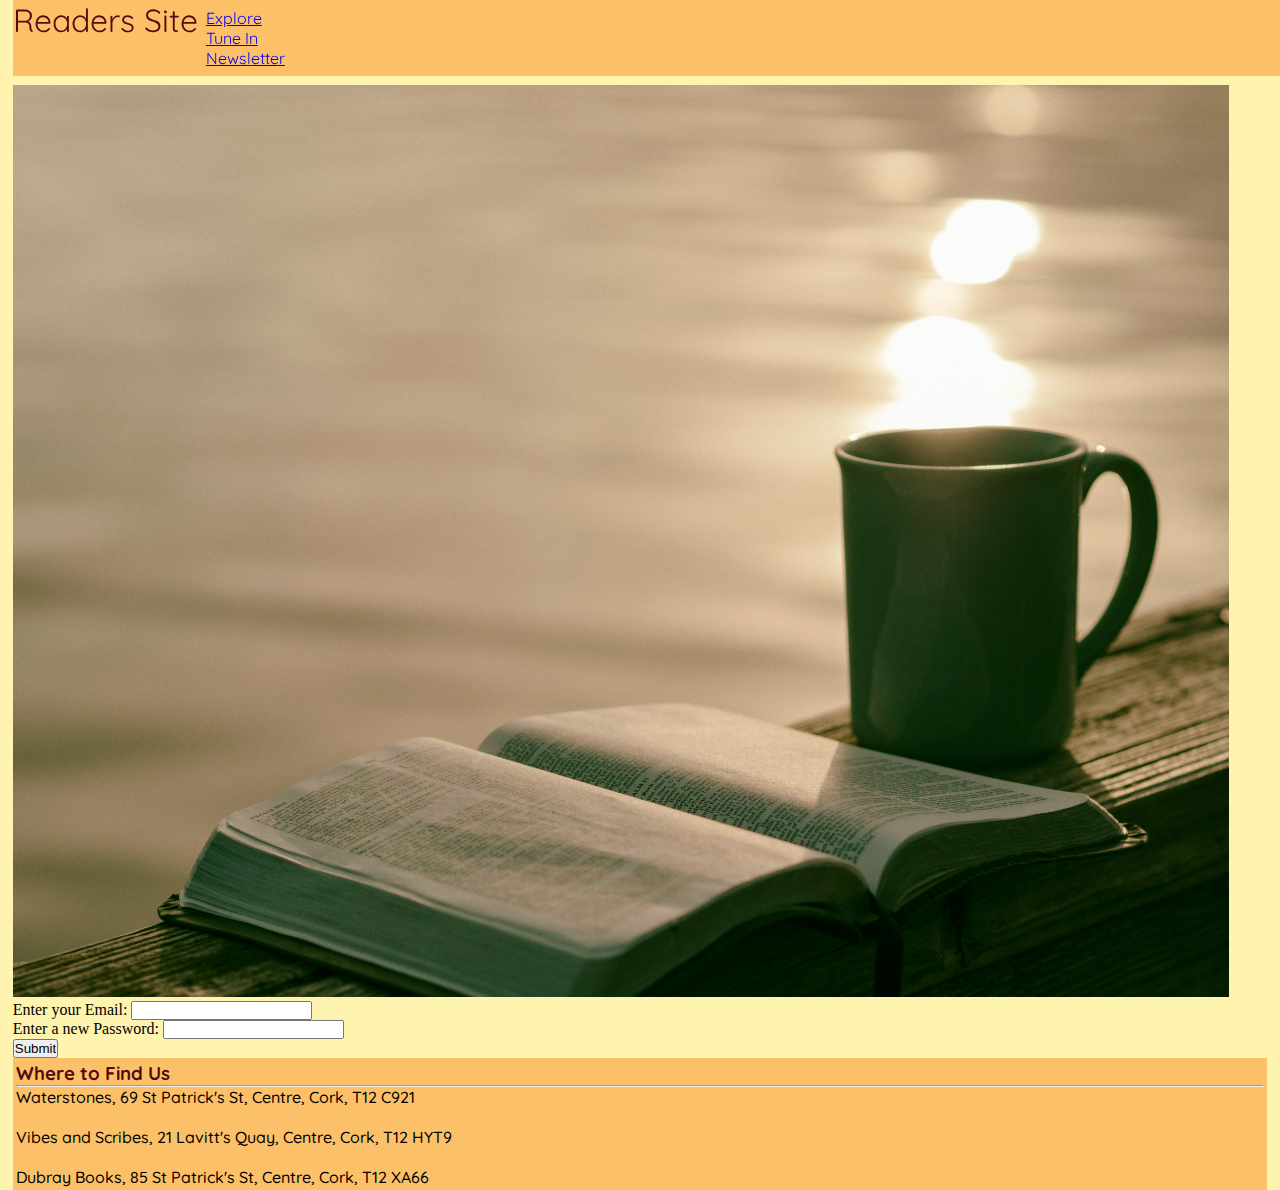
==== newsletter.html @ e572a9d1 "Update text and position of input fields in form" ====
<!DOCTYPE html>
<html lang="en">

<head>
    <meta charset="UTF-8">
    <meta name="viewport" content="width=device-width, initial-scale=1.0">
    <meta name="description" content="Readers site. Page for readers to locate book shops, Cork city">
    <meta name="keywords" content="readers, reading, local book shops, books, Cork city, Cork">
    <link rel="stylesheet" href="assets/css/style.css">
    <title>Readers site</title>
    <link rel="icon" type="image/png" sizes="192x192" href="assets/favicon_ioBooks/android-chrome-192x192.png">
    <link rel="icon" type="image/png" sizes="512x512" href="assets/favicon_ioBooks/android-chrome-512x512.png">
    <link rel="icon" type="image/png" sizes="16x16" href="assets/favicon_ioBooks/favicon-16x16.png">
    <link rel="icon" type="image/png" sizes="32x32" href="assets/favicon_ioBooks/favicon-32x32.png">
    <link rel="apple-touch-icon" href="assets/favicon_ioBooks/android-chrome-192x192.png">
</head>

<body>
    <header>
        <!-- Site name and navigation bar for users -->
        <h1>Readers Site</h1>
        <nav>
            <a href="index.html">Explore</a>
            <a href="tunein.html">Tune In</a>
            <a href="newsletter.html" class="active">Newsletter</a>
        </nav>
    </header>
    <main>
        <img class="signing-up" width="500" src="assets/images/aaron-burden-4eWwSxaDhe4-unsplash.jpg" alt="Open book and cup on a sunny ledge by the water">
        <!-- Form for users to sign up to a bookshop newsletter -->
        <form method="POST" action="https://formdump.codeinstitute.net">
            <label for="email">Enter your Email:</label>
            <input id="email" type="email">
            <br>
            <label for="password">Enter a new Password:</label>
            <input id="password" type="password">
            <br>
            <input type="submit">

        </form>
    </main>

    <footer>
        <ul>
            <li>
                <!-- Addresses for the three main bookshops mentioned -->
                <h3>Where to Find Us</h3>
                <hr>
                <p>Waterstones, 69 St Patrick's St, Centre, Cork, T12 C921</p><br>
                <p>Vibes and Scribes, 21 Lavitt's Quay, Centre, Cork, T12 HYT9</p><br>
                <p>Dubray Books, 85 St Patrick's St, Centre, Cork, T12 XA66</p>
            </li>
        </ul>
    </footer>
</body>

</html>
---- assets/css/style.css ----
@import url('https://fonts.googleapis.com/css2?family=Lato:wght@300;400&family=Quicksand&display=swap');

/*Override default browser styles*/
* {
    padding: 0;
    margin: 0;
    box-sizing: border-box;
}

/*Site name styles*/
h1 {
    color: #540b0e;
    font-family: 'Quicksand', sans-serif;
    font-weight: 400;
}

/*Styles for tagline on landing page*/
#tagline {
    font-family: Verdana, sans-serif;
    font-style: italic;
    font-size: 1.5rem; 
    color: black;
    display: block;
}

/*Bookshop name styles*/
h2 {
    color: #9e2a2b;
}

/*Main body styles*/
body {
    background-color: #fff3b0;
    position: relative;
    min-height: 100vh;
    display: flex;
    flex-direction: column;
    margin: 1% 1.5%;
}

/*Styling for main element*/
main {
    flex: 1 0 auto;
    margin-top: 85px;
}

/*Styling for the navigation bar*/
nav {
    padding: 8px;
    font-family: 'Quicksand', sans-serif;
    display: flex;
    flex-direction: column;
}

/*Styling for each paragraph about bookshops*/
.readers {
    color: black;
    font-family: 'Quicksand', sans-serif;
    font-weight: 500;
}

/*Styles for header and footer*/
header, footer {
    background-color: #fcc168;
    width: 100%;
    
}

/*More styles for header*/
header {
    position: fixed;
    display: flex;
    padding: 0;
    box-sizing: border-box;
}

/*More styles for footer*/
footer {
    width: 100%;
    height: auto;
}

/*Styles for footer list items*/
footer li {
    list-style-type: none;
    font-family: 'Quicksand', sans-serif;
    font-weight: 500;
}

h3 {
    color: #540b0e;
    }

.signing-up {
    width: 100%;
}

/*Styles for tablet screens and larger*/
@media screen and (min-width: 768px) {
    body {
        margin-top: 5px;
        margin-bottom: 5px;
        width: 95vw;
        align-self: center;
        margin-left: 5px;
    }

    footer {
        width: 95vw;
    }

    .signing-up {
        width: 95vw;
    }
}

/*Styles for laptop screens and larger*/
@media screen and (min-width: 992px) {
    body {
        margin-top: 0;
        margin-bottom: 0;
        width: 98vw;
        align-self: center;
        margin-left: 1%;
    }

    footer {
        width: 98vw;
        align-self: center;
        padding: 3px 3px;
    }

    .signing-up {
        width: 95vw;
    }
}
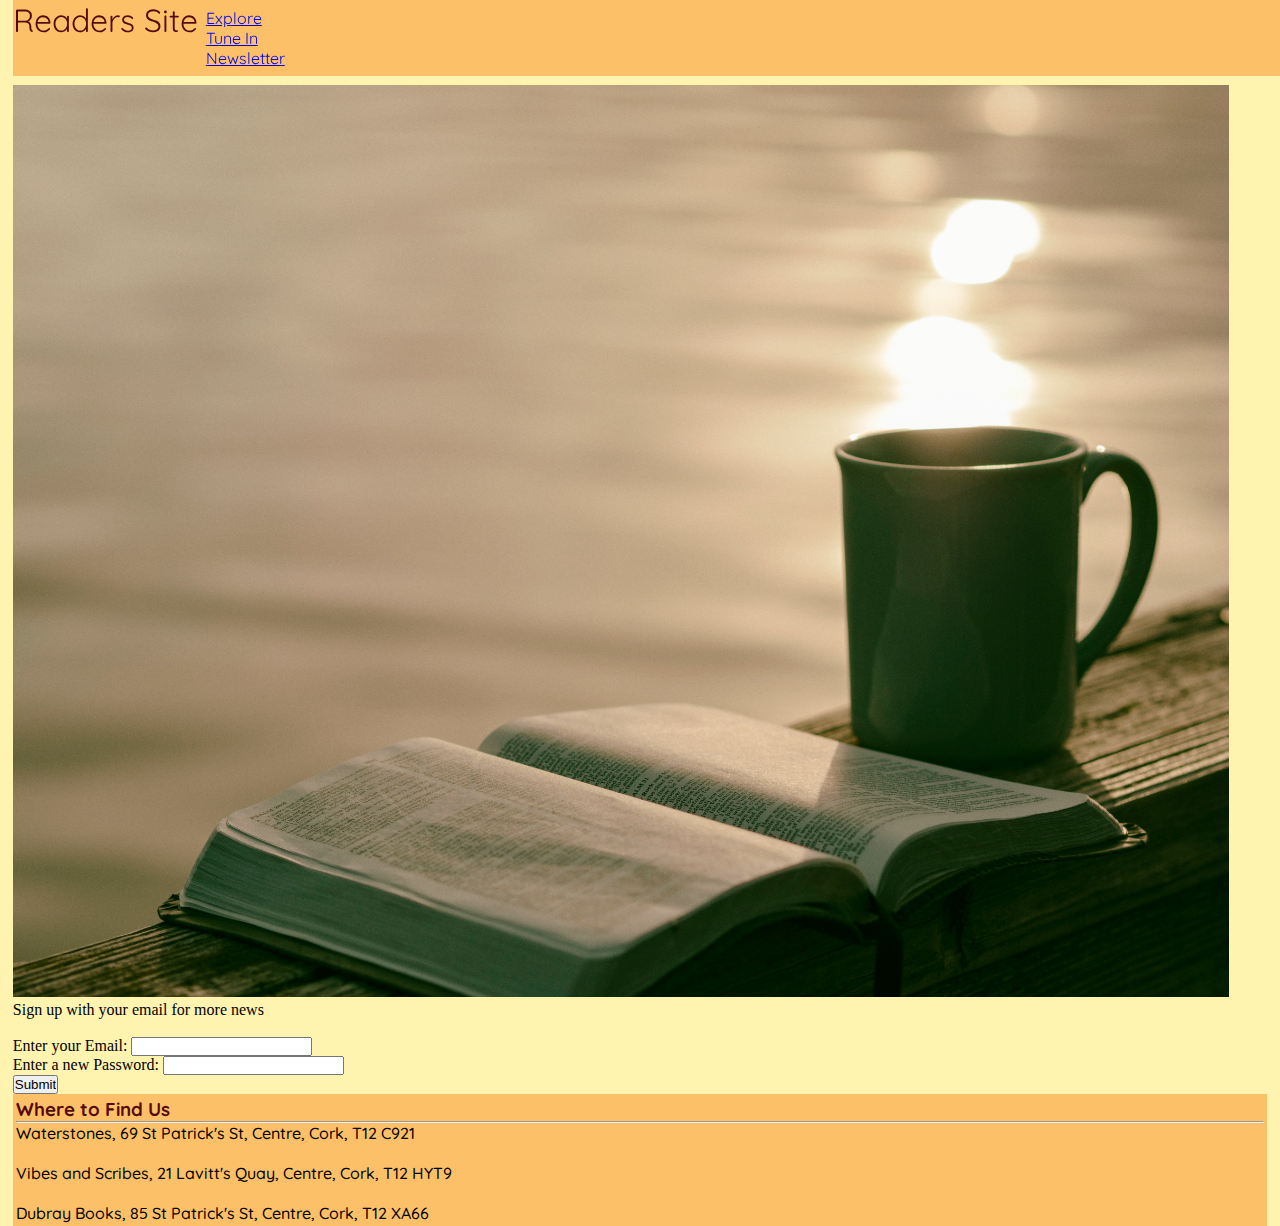
==== commit cad8f78b: "Add text above form instructing user to sign up" ====
--- a/newsletter.html
+++ b/newsletter.html
@@ -28,6 +28,9 @@
     <main>
         <img class="signing-up" width="500" src="assets/images/aaron-burden-4eWwSxaDhe4-unsplash.jpg" alt="Open book and cup on a sunny ledge by the water">
         <!-- Form for users to sign up to a bookshop newsletter -->
+
+        <p>Sign up with your email for more news</p>
+        <br>
         <form method="POST" action="https://formdump.codeinstitute.net">
             <label for="email">Enter your Email:</label>
             <input id="email" type="email">
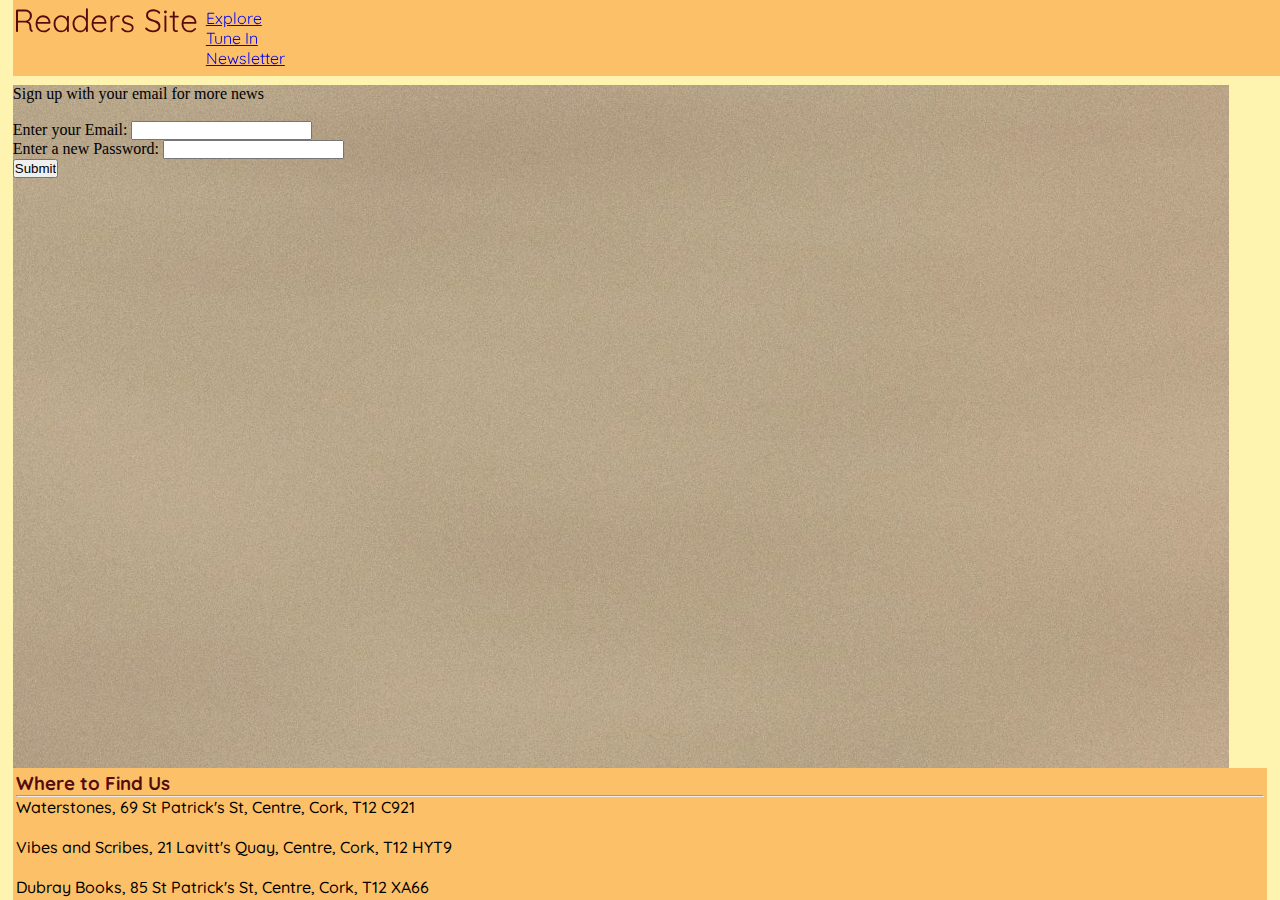
==== commit 19a517f6: "Make image a background image on form" ====
--- a/newsletter.html
+++ b/newsletter.html
@@ -25,8 +25,8 @@
             <a href="newsletter.html" class="active">Newsletter</a>
         </nav>
     </header>
-    <main>
-        <img class="signing-up" width="500" src="assets/images/aaron-burden-4eWwSxaDhe4-unsplash.jpg" alt="Open book and cup on a sunny ledge by the water">
+    <main class="signing-up">
+        
         <!-- Form for users to sign up to a bookshop newsletter -->
 
         <p>Sign up with your email for more news</p>
--- a/assets/css/style.css
+++ b/assets/css/style.css
@@ -92,7 +92,8 @@
     }
 
 .signing-up {
-    width: 100%;
+    background-image: url(/assets/images/aaron-burden-4eWwSxaDhe4-unsplash.jpg);
+
 }
 
 /*Styles for tablet screens and larger*/
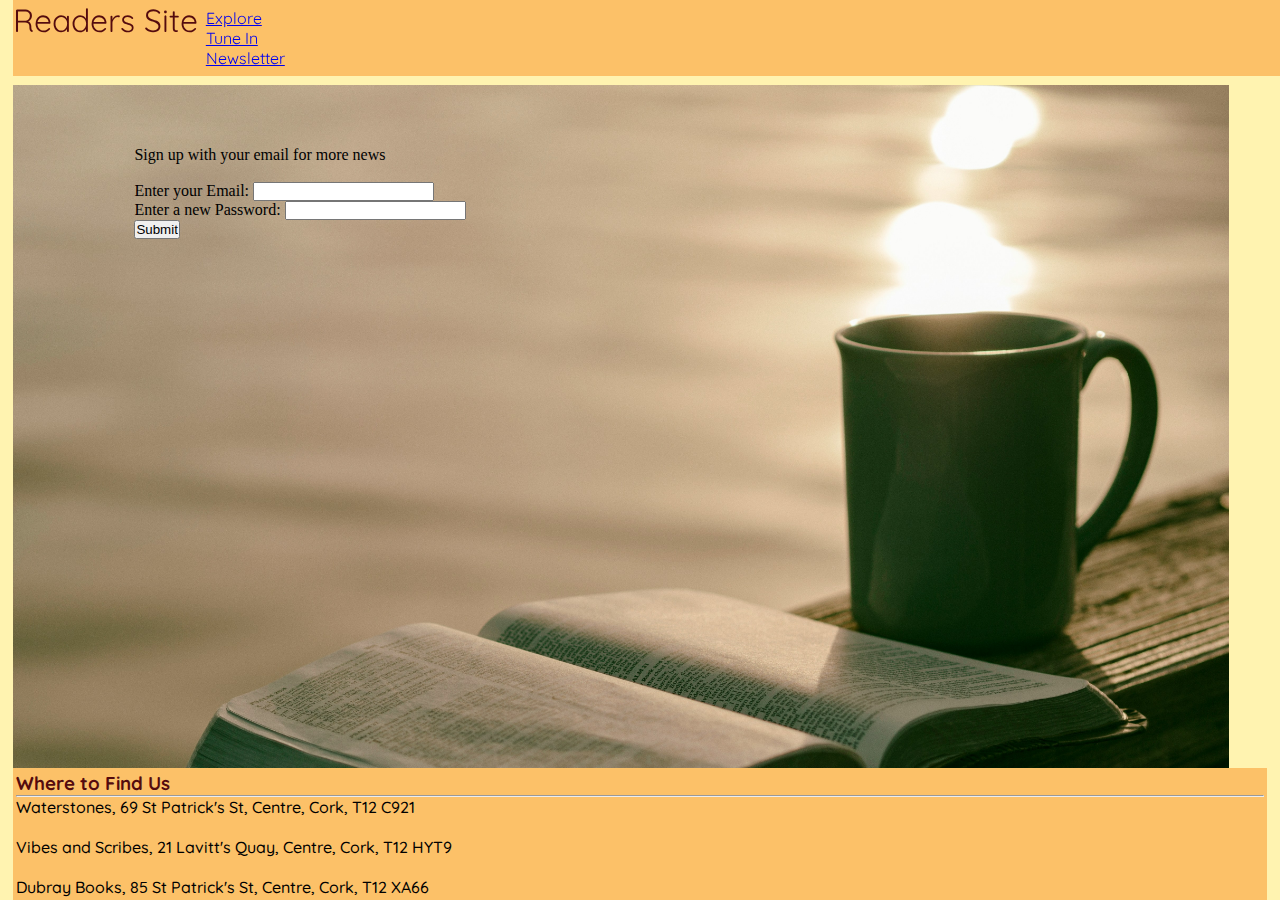
==== commit bb96f07f: "Add margins to form fields,improve positioning" ====
--- a/newsletter.html
+++ b/newsletter.html
@@ -26,21 +26,21 @@
         </nav>
     </header>
     <main class="signing-up">
-        
+
         <!-- Form for users to sign up to a bookshop newsletter -->
-
-        <p>Sign up with your email for more news</p>
-        <br>
-        <form method="POST" action="https://formdump.codeinstitute.net">
-            <label for="email">Enter your Email:</label>
-            <input id="email" type="email">
+        <div class="form-fields">
+            <p>Sign up with your email for more news</p>
             <br>
-            <label for="password">Enter a new Password:</label>
-            <input id="password" type="password">
-            <br>
-            <input type="submit">
-
-        </form>
+            <form method="POST" action="https://formdump.codeinstitute.net">
+                <label for="email">Enter your Email:</label>
+                <input id="email" type="email">
+                <br>
+                <label for="password">Enter a new Password:</label>
+                <input id="password" type="password">
+                <br>
+                <input type="submit">
+            </form>
+        </div>
     </main>
 
     <footer>
--- a/assets/css/style.css
+++ b/assets/css/style.css
@@ -93,7 +93,14 @@
 
 .signing-up {
     background-image: url(/assets/images/aaron-burden-4eWwSxaDhe4-unsplash.jpg);
+    background-repeat: no-repeat;
+    background-position: center;
+    background-size: cover;
+}
 
+.form-fields {
+    margin-left: 10%;
+    margin-top: 5%;
 }
 
 /*Styles for tablet screens and larger*/
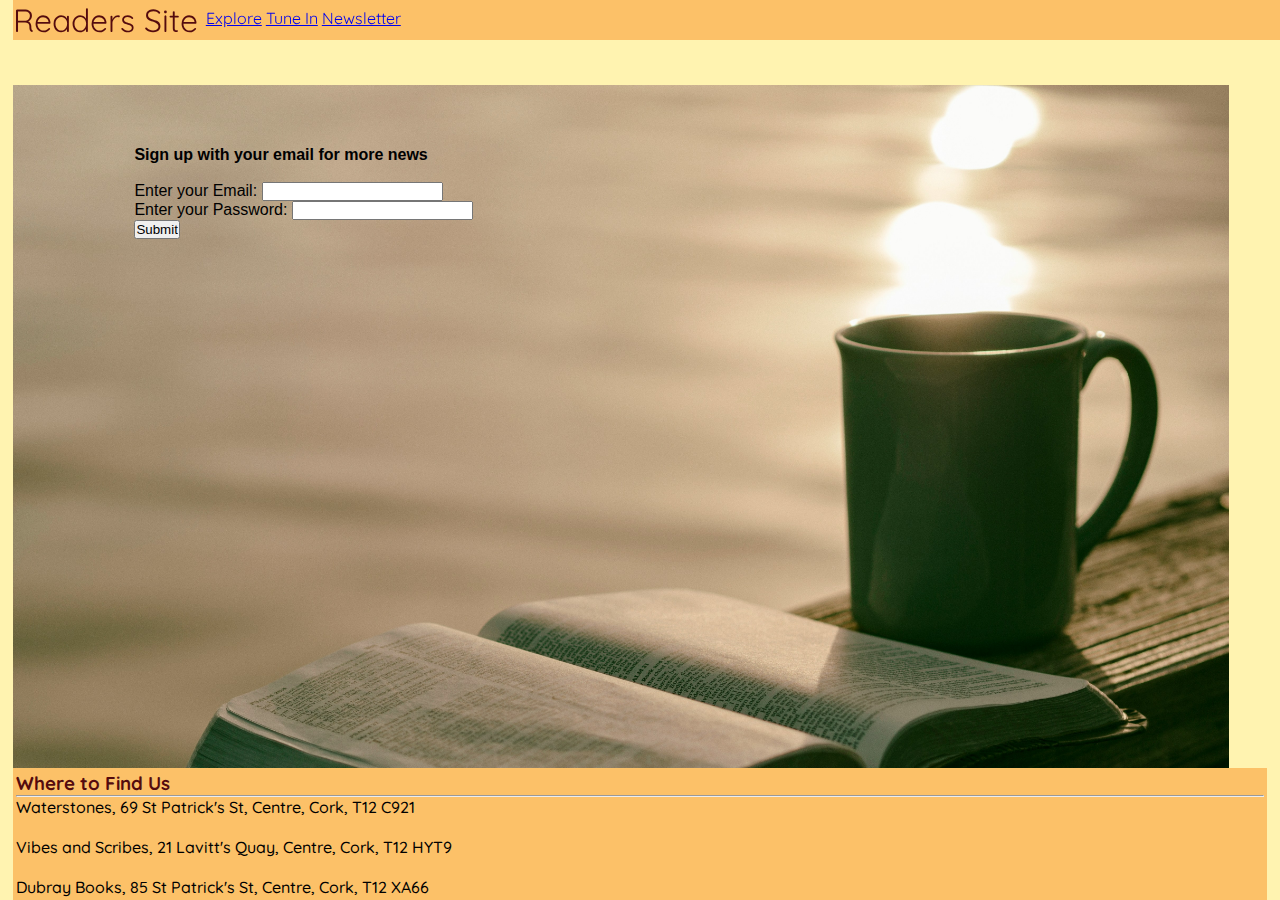
==== commit e9576b0c: "Style form fields text,update password label" ====
--- a/newsletter.html
+++ b/newsletter.html
@@ -33,10 +33,10 @@
             <br>
             <form method="POST" action="https://formdump.codeinstitute.net">
                 <label for="email">Enter your Email:</label>
-                <input id="email" type="email">
+                <input id="email" type="email" autocomplete="email" required>
                 <br>
-                <label for="password">Enter a new Password:</label>
-                <input id="password" type="password">
+                <label for="password">Enter your Password:</label>
+                <input id="password" type="password" required>
                 <br>
                 <input type="submit">
             </form>
--- a/assets/css/style.css
+++ b/assets/css/style.css
@@ -91,16 +91,23 @@
     color: #540b0e;
     }
 
+/*Styles for the background image on Newsletter page*/
 .signing-up {
-    background-image: url(/assets/images/aaron-burden-4eWwSxaDhe4-unsplash.jpg);
+    background-image: url(../images/aaron-burden-4eWwSxaDhe4-unsplash.jpg);
     background-repeat: no-repeat;
     background-position: center;
     background-size: cover;
 }
 
+/*Styles for the form*/
 .form-fields {
     margin-left: 10%;
     margin-top: 5%;
+    font-family: Verdana, Tahoma, sans-serif;
+}
+
+.form-fields p {
+    font-weight: bolder;
 }
 
 /*Styles for tablet screens and larger*/
@@ -111,6 +118,11 @@
         width: 95vw;
         align-self: center;
         margin-left: 5px;
+    }
+
+    nav {
+        display: inline;
+        justify-content: space-between;
     }
 
     footer {
@@ -124,6 +136,8 @@
 
 /*Styles for laptop screens and larger*/
 @media screen and (min-width: 992px) {
+
+    /*Styles for body on laptop screens and larger*/
     body {
         margin-top: 0;
         margin-bottom: 0;
@@ -132,12 +146,20 @@
         margin-left: 1%;
     }
 
+    /*Styles for nav bar on laptop screens and larger*/
+    nav {
+        display: inline;
+        justify-content: space-between;
+    }
+
+    /*Styles for footer on laptop screens and larger*/
     footer {
         width: 98vw;
         align-self: center;
         padding: 3px 3px;
     }
 
+    /*Styles for background image on Newsletter page on laptop screens and larger*/   
     .signing-up {
         width: 95vw;
     }
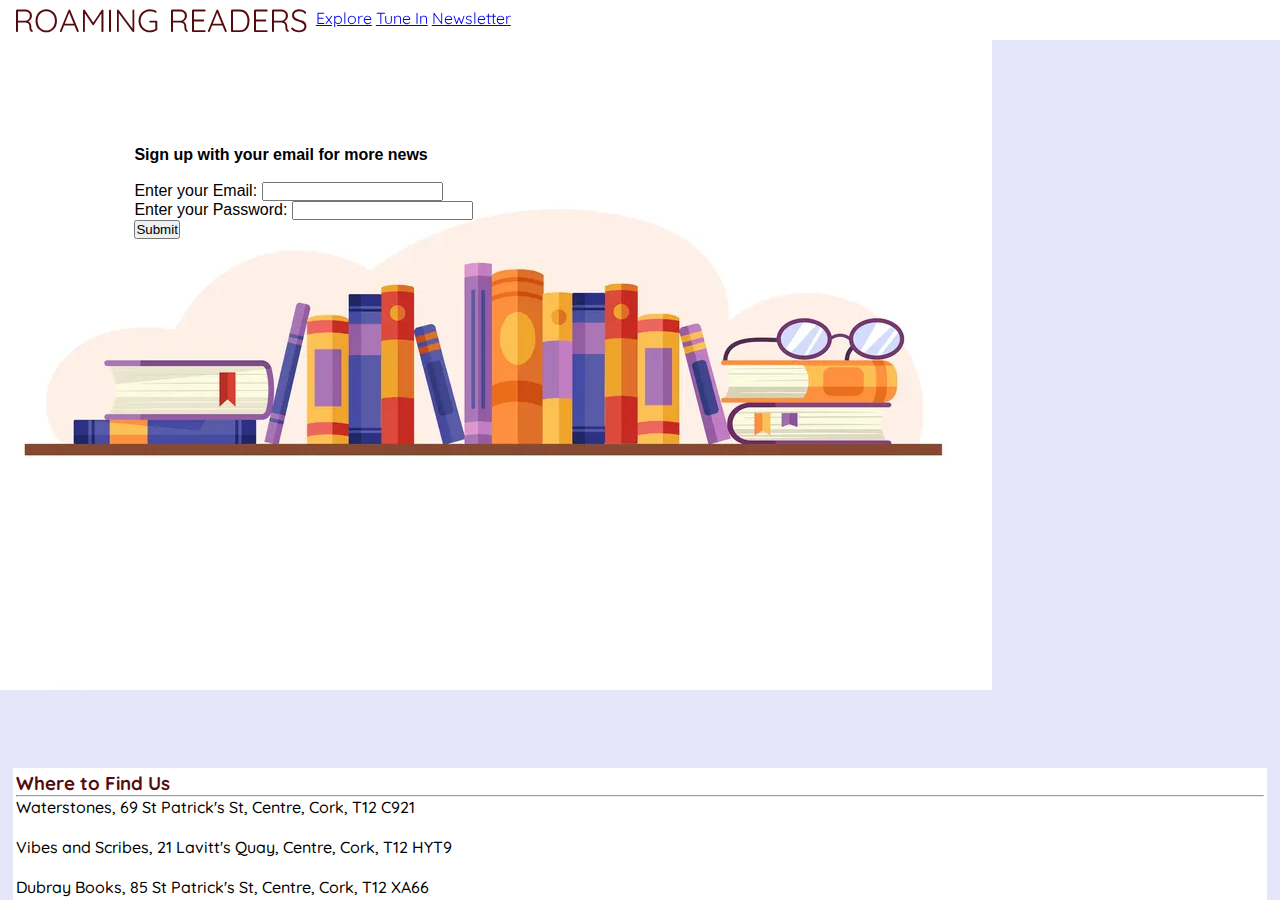
==== commit 66b78b2c: "Update background color,image, and nav colours" ====
--- a/newsletter.html
+++ b/newsletter.html
@@ -18,7 +18,8 @@
 <body>
     <header>
         <!-- Site name and navigation bar for users -->
-        <h1>Readers Site</h1>
+        <h1>ROAMING READERS</h1>
+
         <nav>
             <a href="index.html">Explore</a>
             <a href="tunein.html">Tune In</a>
--- a/assets/css/style.css
+++ b/assets/css/style.css
@@ -17,20 +17,21 @@
 /*Styles for tagline on landing page*/
 #tagline {
     font-family: Verdana, sans-serif;
-    font-style: italic;
+    font-style: normal;
     font-size: 1.5rem; 
     color: black;
     display: block;
+    background-color: peachpuff;
 }
 
 /*Bookshop name styles*/
 h2 {
-    color: #9e2a2b;
+    color: #3d1616;
 }
 
 /*Main body styles*/
 body {
-    background-color: #fff3b0;
+    background-color: white;
     position: relative;
     min-height: 100vh;
     display: flex;
@@ -52,16 +53,32 @@
     flex-direction: column;
 }
 
+nav a:active {
+    color: black;
+}
+
+nav a:hover {
+    color: orange;
+}
+
 /*Styling for each paragraph about bookshops*/
 .readers {
+    display: inline-block;
+    width: 30%;
+    height: 40%;
     color: black;
     font-family: 'Quicksand', sans-serif;
     font-weight: 500;
 }
 
+.unique {
+    font-weight: 600;
+    color: purple;
+}
+
 /*Styles for header and footer*/
 header, footer {
-    background-color: #fcc168;
+    background-color: white;
     width: 100%;
     
 }
@@ -92,12 +109,12 @@
     }
 
 /*Styles for the background image on Newsletter page*/
-.signing-up {
-    background-image: url(../images/aaron-burden-4eWwSxaDhe4-unsplash.jpg);
-    background-repeat: no-repeat;
+/* .signing-up { */
+    /* background-image: url(../images/book-shelf-concept-vector-45081013.webp); */
+    /* background-repeat: no-repeat;
     background-position: center;
-    background-size: cover;
-}
+    background-size: cover; */
+/* } */
 
 /*Styles for the form*/
 .form-fields {
@@ -144,6 +161,9 @@
         width: 98vw;
         align-self: center;
         margin-left: 1%;
+        background-image: url(../images/bookshelf-image.png);
+        background-repeat: no-repeat;
+        background-color: lavender;
     }
 
     /*Styles for nav bar on laptop screens and larger*/
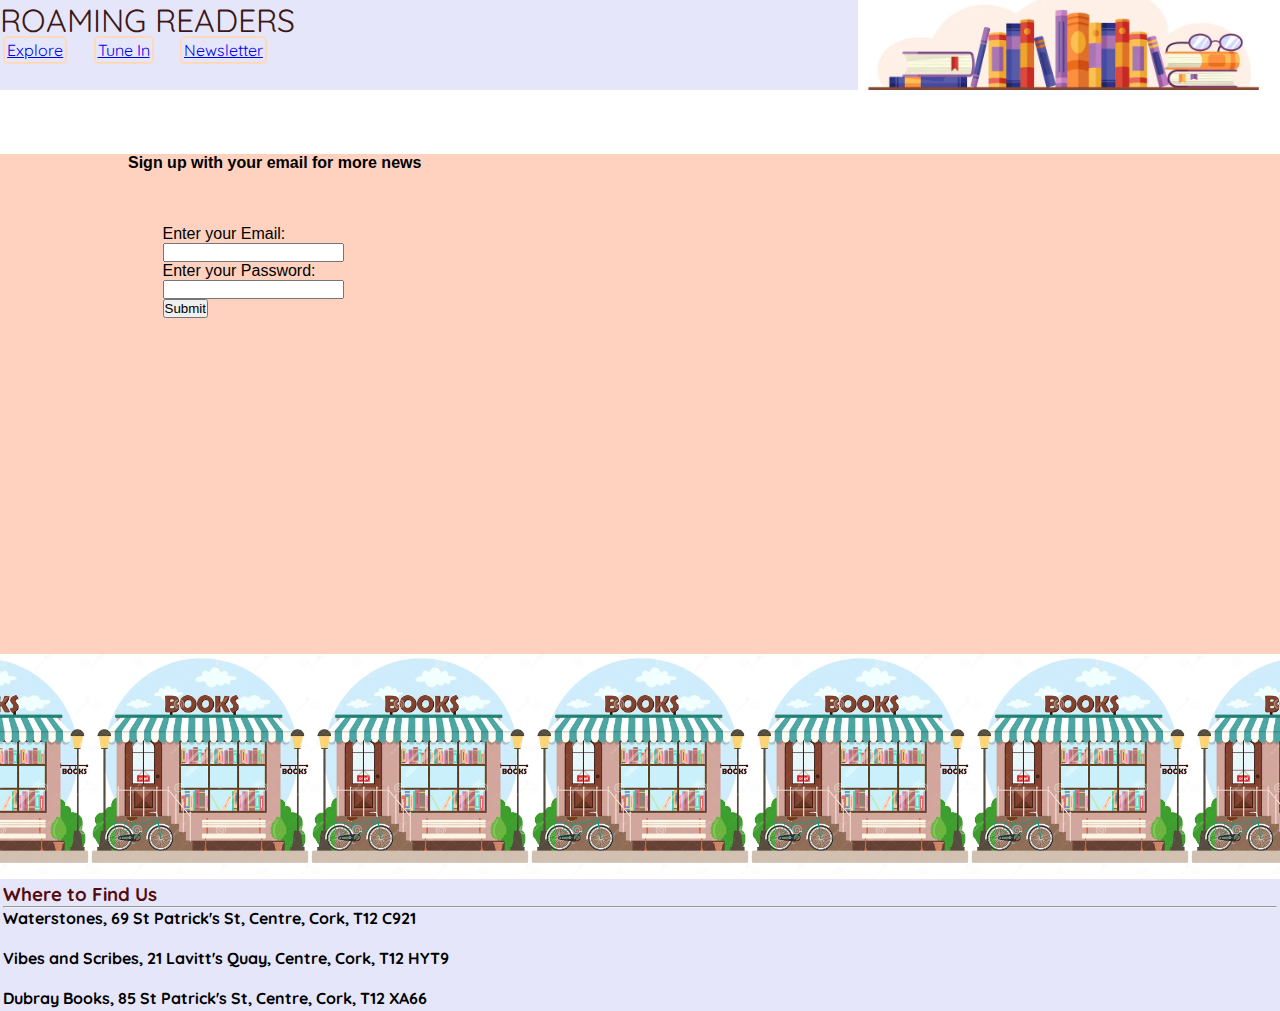
==== commit 5451ddfd: "Final adjustments to newsletter page background" ====
--- a/newsletter.html
+++ b/newsletter.html
@@ -33,14 +33,17 @@
             <p>Sign up with your email for more news</p>
             <br>
             <form method="POST" action="https://formdump.codeinstitute.net">
-                <label for="email">Enter your Email:</label>
-                <input id="email" type="email" autocomplete="email" required>
-                <br>
-                <label for="password">Enter your Password:</label>
-                <input id="password" type="password" required>
-                <br>
-                <input type="submit">
+                <fieldset>
+                    <label for="email">Enter your Email:</label>
+                    <input id="email" type="email" autocomplete="email" required>
+                    <br>
+                    <label for="password">Enter your Password:</label>
+                    <input id="password" type="password" required>
+                    <br>
+                    <input type="submit">
+                </fieldset>
             </form>
+
         </div>
     </main>
 
--- a/assets/css/style.css
+++ b/assets/css/style.css
@@ -9,48 +9,43 @@
 
 /*Site name styles*/
 h1 {
-    color: #540b0e;
-    font-family: 'Quicksand', sans-serif;
+    color: #3d1616;
+    font-family: 'Quicksand', Verdana, sans-serif;
     font-weight: 400;
 }
 
 /*Styles for tagline on landing page*/
 #tagline {
-    font-family: Verdana, sans-serif;
+    margin: 0 2%;
+    padding: 15px;
+    font-family: 'Quicksand', Verdana, sans-serif;
     font-style: normal;
-    font-size: 1.5rem; 
-    color: black;
-    display: block;
+    font-size: xx-large;
+    text-align: center;
+    color: #3d1616;
     background-color: peachpuff;
+    border: 1px solid white;
+    border-radius: 10px;
 }
 
 /*Bookshop name styles*/
 h2 {
+    font-family: 'Quicksand', Verdana, sans-serif;
+    font-size: x-large;
+    padding: 3px;
     color: #3d1616;
 }
 
 /*Main body styles*/
 body {
     background-color: white;
-    position: relative;
     min-height: 100vh;
-    display: flex;
-    flex-direction: column;
-    margin: 1% 1.5%;
-}
-
-/*Styling for main element*/
-main {
-    flex: 1 0 auto;
-    margin-top: 85px;
+    margin: 0;
 }
 
 /*Styling for the navigation bar*/
 nav {
-    padding: 8px;
     font-family: 'Quicksand', sans-serif;
-    display: flex;
-    flex-direction: column;
 }
 
 nav a:active {
@@ -58,63 +53,85 @@
 }
 
 nav a:hover {
-    color: orange;
+    color: #ffa600;
 }
 
 /*Styling for each paragraph about bookshops*/
-.readers {
-    display: inline-block;
-    width: 30%;
-    height: 40%;
+section {
     color: black;
-    font-family: 'Quicksand', sans-serif;
+    background-color: #FFD2BF;
+    font-family: 'Quicksand', Verdana, sans-serif;
     font-weight: 500;
-}
-
+    font-size: large;
+    margin: 0 3% 0 3%;
+    padding: 2.5%;
+    border-radius: 15px;
+}
+
+/*Styling for background on Newsletter page*/
+.signing-up {
+    background-color: #FFD2BF;
+    background-image: url(../images/bookshop-bookstore-building-facade-row-books-window-vector-illustration-99251970.webp);
+    background-size: 220px;
+    background-repeat: repeat-x;
+    background-position: center bottom;
+    margin-bottom: 5px;
+    height: 70vh;
+}
+
+fieldset {
+    border: none;
+    padding: 3%;
+}
+
+/*Styling for sign up form*/
+.form-fields label {
+    display: block;
+}
+
+/*Styling for unique paragraphs*/
 .unique {
     font-weight: 600;
     color: purple;
 }
 
 /*Styles for header and footer*/
-header, footer {
+header,
+footer {
     background-color: white;
-    width: 100%;
-    
+    margin: 0;
 }
 
 /*More styles for header*/
 header {
-    position: fixed;
-    display: flex;
-    padding: 0;
-    box-sizing: border-box;
+    width: 100vw;
+    height: 10vh;
+    /* background-image: url(../images/bookshelf-image.png); */
+    background-repeat: no-repeat;
+    background-color: #e6e6fa;
+    background-size: 90%;
+    background-position: center;
 }
 
 /*More styles for footer*/
 footer {
-    width: 100%;
-    height: auto;
+    margin: 0;
+    padding: 3px 3px;
+    text-align: left;
+    background-color: lavender;
 }
 
 /*Styles for footer list items*/
 footer li {
     list-style-type: none;
     font-family: 'Quicksand', sans-serif;
-    font-weight: 500;
+    font-size: medium;
+    font-weight: bold;
 }
 
 h3 {
     color: #540b0e;
-    }
-
-/*Styles for the background image on Newsletter page*/
-/* .signing-up { */
-    /* background-image: url(../images/book-shelf-concept-vector-45081013.webp); */
-    /* background-repeat: no-repeat;
-    background-position: center;
-    background-size: cover; */
-/* } */
+}
 
 /*Styles for the form*/
 .form-fields {
@@ -127,27 +144,63 @@
     font-weight: bolder;
 }
 
+
+/* Media queries for different screen sizes */
+
+/*Styles for mobile screens and larger */
+@media screen and (min-width: 320px) {
+    
+    /*Styles for header on mobile screens and larger*/
+    header {
+        background-image: url(../images/bookshelf-image.png);
+        background-repeat: no-repeat;
+        background-color: #e6e6fa;
+        background-size: 40%;
+        background-position: right;
+    }
+
+    /*Styles for nav bar on mobile screens and larger*/
+    nav a {
+        margin: 0;
+        padding: 2px;
+        background-color: lavender;
+        border: 2px solid peachpuff;
+        border-radius: 5px;
+    }
+
+    /*Styles for YouTube Videos on Tune In page on mobile screens and larger*/
+    iframe {
+        width: 100vw;
+        height: 25vh;
+    }
+}
+
 /*Styles for tablet screens and larger*/
 @media screen and (min-width: 768px) {
-    body {
-        margin-top: 5px;
-        margin-bottom: 5px;
-        width: 95vw;
-        align-self: center;
-        margin-left: 5px;
-    }
-
-    nav {
-        display: inline;
-        justify-content: space-between;
-    }
-
-    footer {
-        width: 95vw;
-    }
-
-    .signing-up {
-        width: 95vw;
+    
+    /*Styles for header on tablet screens and larger*/
+    header {
+        background-image: url(../images/bookshelf-image.png);
+        background-color: #e6e6fa;
+        background-size: 40%;
+        background-position: right;
+    }
+
+    /*Styles for nav bar on tablet screens and larger*/
+    nav a {
+        margin-right: 1.5%;
+        margin-left: 0.25%;
+        padding: 2px;
+        background-color: lavender;
+        border: 2px solid peachpuff;
+        border-radius: 5px;
+    }
+
+    /*Styles for Youtube Videos on Tune In page on tablet screens and larger*/
+    iframe {
+        padding-right: 5%;
+        padding-left: 5%;
+        height: 40vh;
     }
 }
 
@@ -156,31 +209,50 @@
 
     /*Styles for body on laptop screens and larger*/
     body {
-        margin-top: 0;
-        margin-bottom: 0;
-        width: 98vw;
-        align-self: center;
-        margin-left: 1%;
+        min-height: 100vh;
+    }
+
+    /*Styles for header on laptop screens and larger*/
+    header {
         background-image: url(../images/bookshelf-image.png);
         background-repeat: no-repeat;
-        background-color: lavender;
+        background-color: #e6e6fa;
+        background-size: 33%;
+        background-position: right;
     }
 
     /*Styles for nav bar on laptop screens and larger*/
-    nav {
-        display: inline;
-        justify-content: space-between;
-    }
-
-    /*Styles for footer on laptop screens and larger*/
-    footer {
-        width: 98vw;
-        align-self: center;
-        padding: 3px 3px;
-    }
-
-    /*Styles for background image on Newsletter page on laptop screens and larger*/   
-    .signing-up {
-        width: 95vw;
-    }
+    nav a {
+        margin-right: 1.5%;
+        margin-left: 0.25%;
+        padding: 2px;
+        background-color: #e6e6fa;
+        border: 2px solid peachpuff;
+        border-radius: 5px;
+    }
+
+    /*Styles for Youtube Videos on laptop screens and larger*/
+    iframe {
+        /* display: block;
+        padding: 0;
+        /* width: auto; */
+        /* height: 30vh; */ 
+
+        display: grid;
+        min-height: 40vh;
+        margin-bottom: 2%;
+    }
+
+    /*Styles to push footer down on laptop screens and larger*/
+    main {
+        min-height: 80vh;
+    }
+}
+
+/*Styles for paragraph on Tune In page on all screen sizes*/
+.reading-music > p {
+    font-family: 'Quicksand', Verdana, sans-serif;
+    font-size: medium;
+    color: black;
+    padding: 4px;
 }